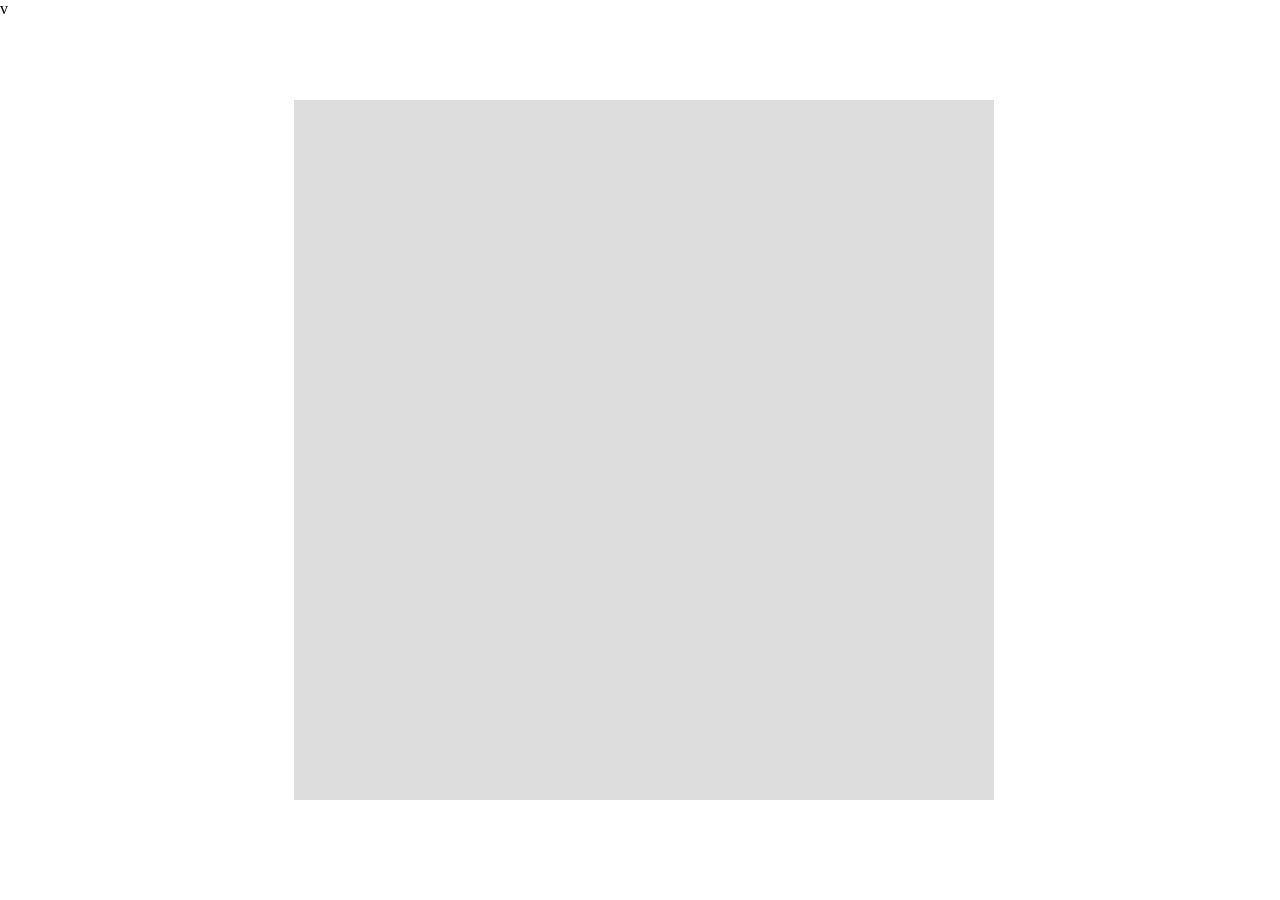
==== index.html @ 76c10694 "Update index.html" ====
v<!DOCTYPE HTML>

<html>

<head>

<meta http-equiv="Content-Type" content="text/html; charset=UTF-8">
<title>Canva</title>

<link rel="stylesheet" href="style.css">


</head>


<body>
<canvas id="canvas_plot" height="700" width="700"></canvas>


<script src="./index.js">



<p><a href=" https://msiter.ru/references/html5-canvas/shadowcolor">Рисование.</a></p>
 </script>
</body>

</html>
---- style.css ----
body
{
margin:0;
display:flex;

}
#canvas_plot
{
margin:auto;
background:#dddddd;
}
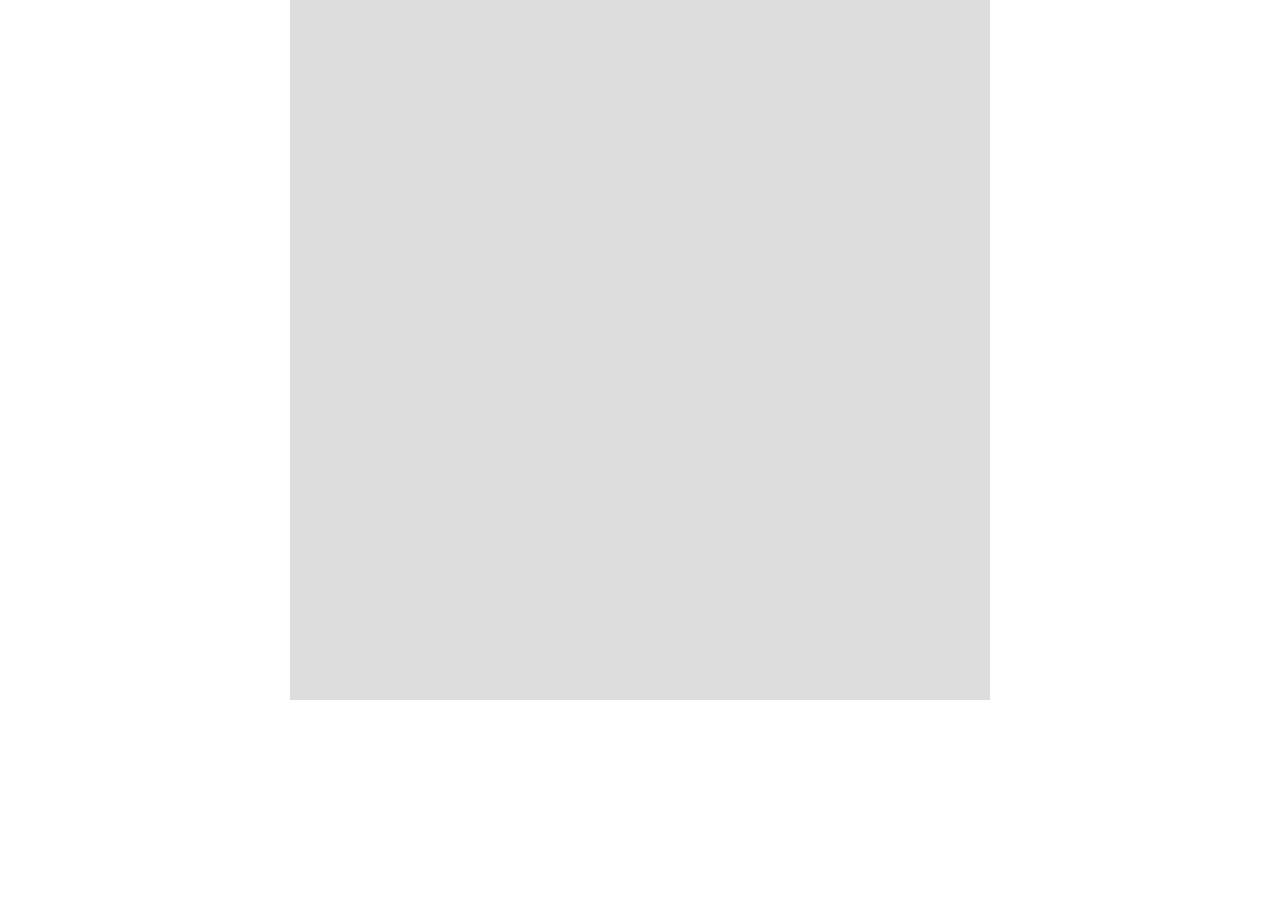
==== commit 1f55c735: "Update index.html" ====
--- a/index.html
+++ b/index.html
@@ -1,4 +1,4 @@
-v<!DOCTYPE HTML>
+<!DOCTYPE HTML>
 
 <html>
 
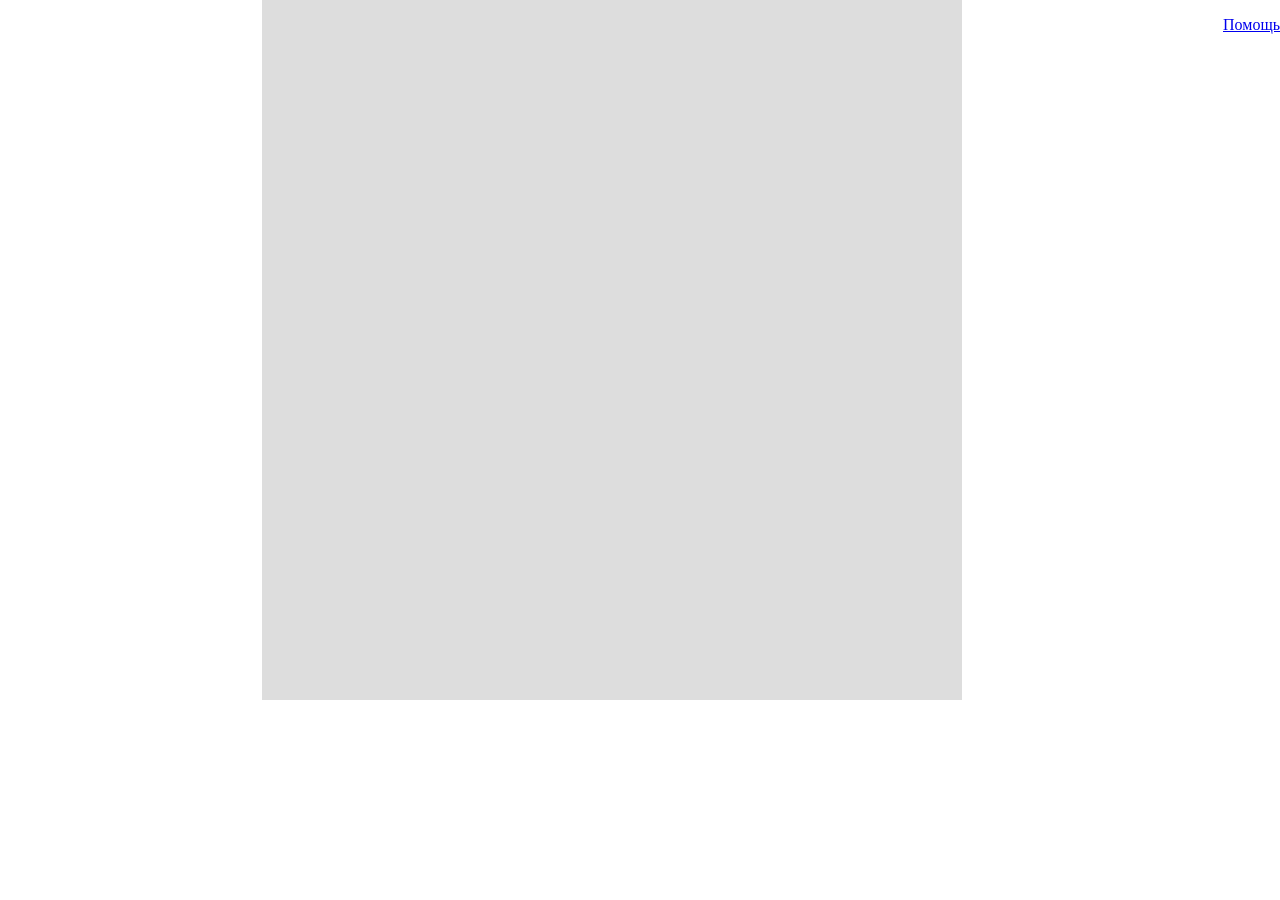
==== commit d237d4e9: "Update index.html" ====
--- a/index.html
+++ b/index.html
@@ -17,12 +17,11 @@
 <canvas id="canvas_plot" height="700" width="700"></canvas>
 
 
-<script src="./index.js">
+<script src="./index.js"></script>
 
+<p><a href="https://msiter.ru/references/html5-canvas/">Помощь</a></p>
 
-
-<p><a href=" https://msiter.ru/references/html5-canvas/shadowcolor">Рисование.</a></p>
- </script>
+ 
 </body>
 
 </html>
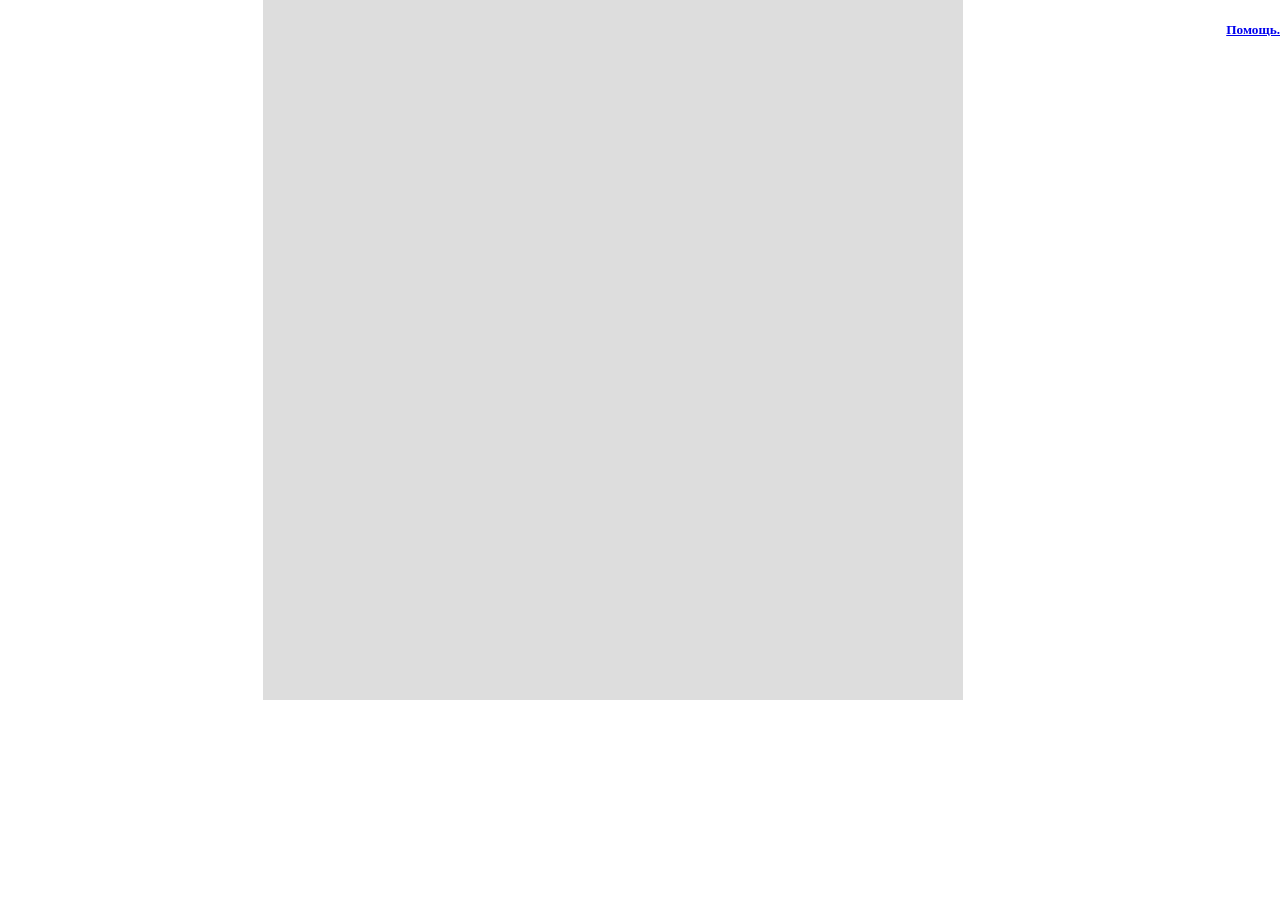
==== commit ad4fa813: "Update index.html" ====
--- a/index.html
+++ b/index.html
@@ -19,8 +19,7 @@
 
 <script src="./index.js"></script>
 
-<p><a href="https://msiter.ru/references/html5-canvas/">Помощь</a></p>
-
+<h5><a href="https://html-css-js.com/">Помощь.</a></h5>
  
 </body>
 
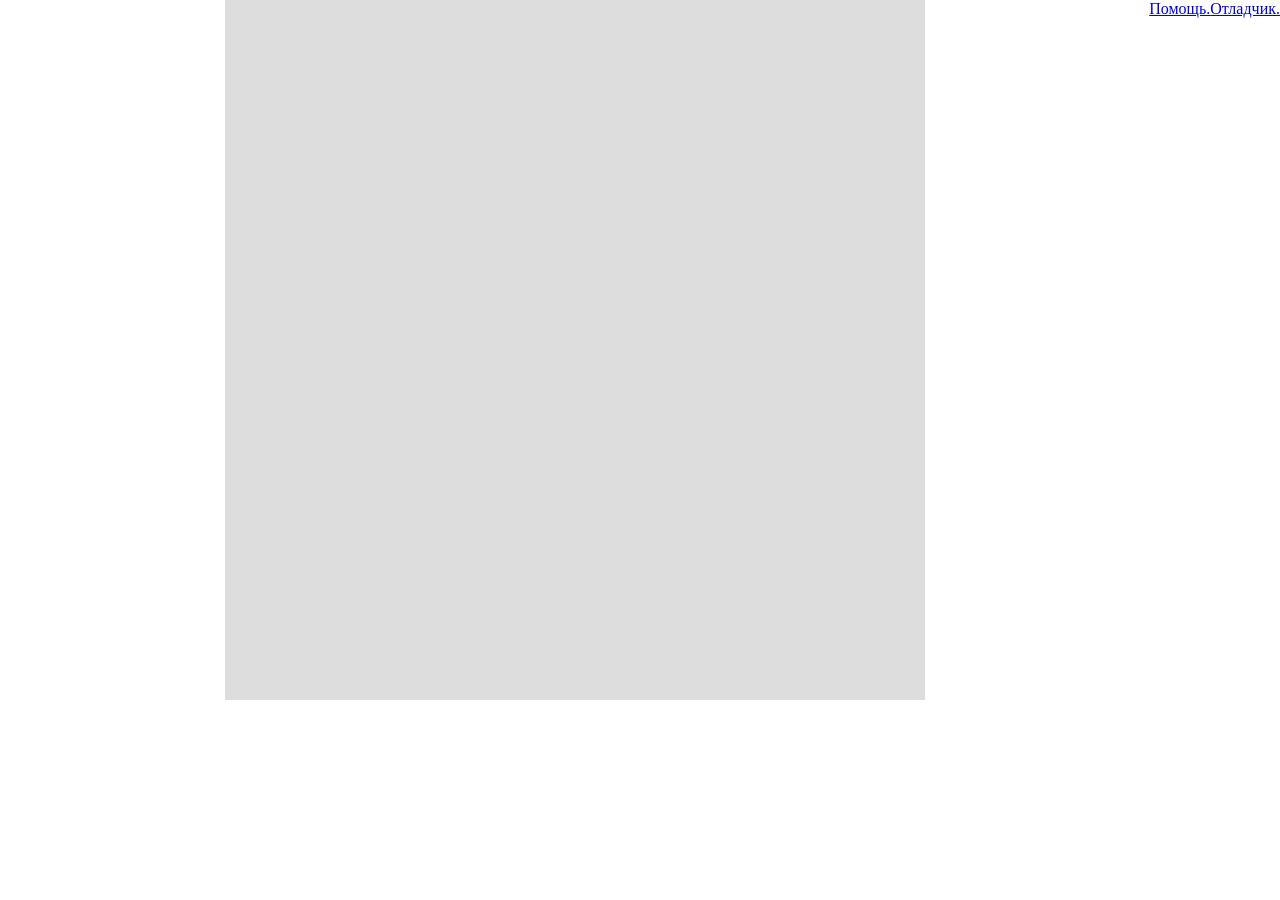
==== commit 73d50cd2: "Update index.html" ====
--- a/index.html
+++ b/index.html
@@ -19,8 +19,8 @@
 
 <script src="./index.js"></script>
 
-<h5><a href="https://html-css-js.com/">Помощь.</a></h5>
- 
+<a href="https://msiter.ru/references/html5-canvas/shadowcolor">Помощь.</a>
+<a href="https://jsitor.com/">Отладчик.</a>
 </body>
 
 </html>
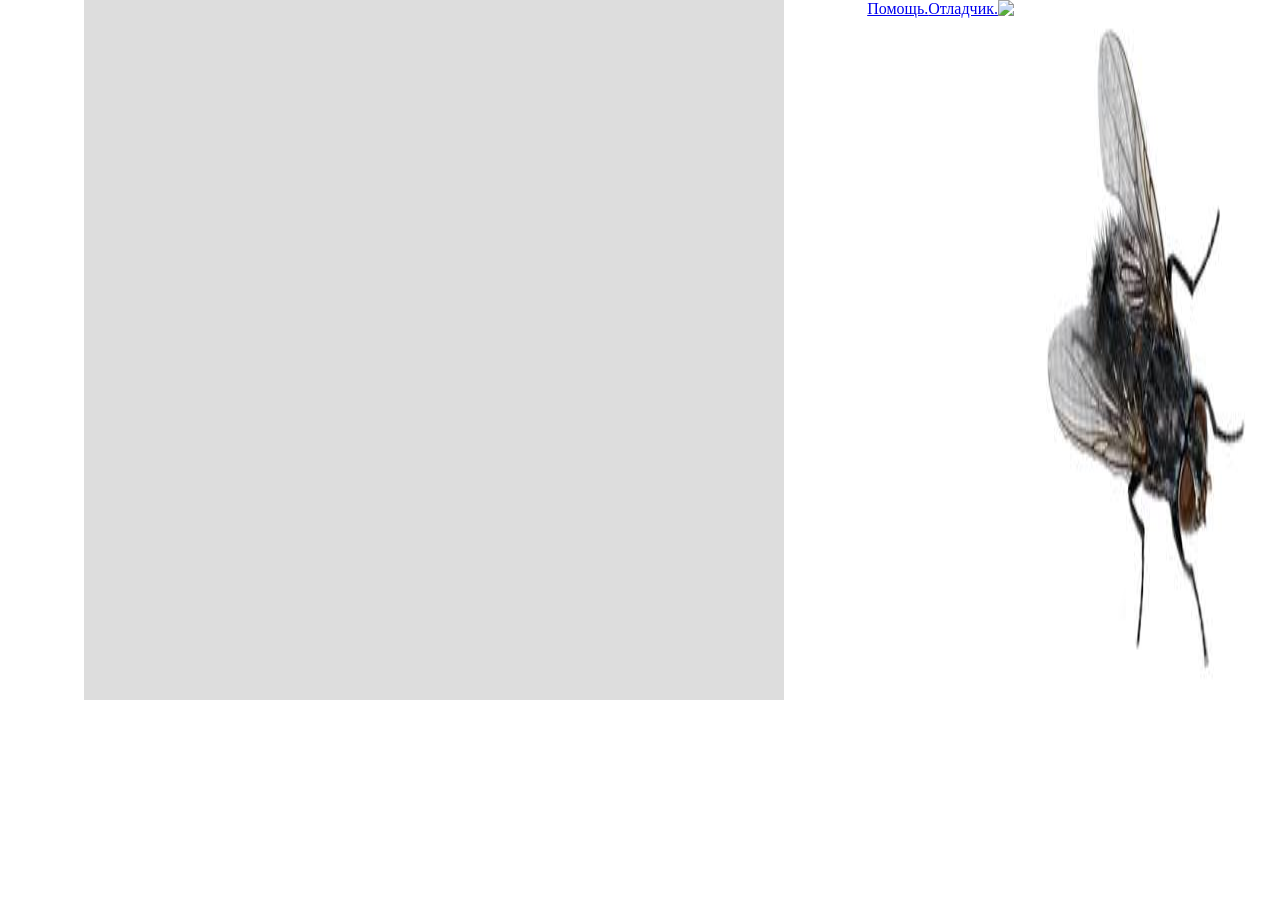
==== commit 71554719: "Update index.html" ====
--- a/index.html
+++ b/index.html
@@ -20,7 +20,43 @@
 <script src="./index.js"></script>
 
 <a href="https://msiter.ru/references/html5-canvas/shadowcolor">Помощь.</a>
+  
 <a href="https://jsitor.com/">Отладчик.</a>
 </body>
 
+<img id="myImg" src="https://www.spriters-resource.com/resources/sheet_icons/159/162083.gif?updated=1632066262" style="position: relative">
+	<img id="myImg1" src="[data-uri]" style="position: relative">
+</p>
+	<script>
+		var cat = document.querySelector("img");
+var angle = 0, lastTime = null;
+function animate(time) {
+if (lastTime != null)
+angle += (time - lastTime) * 0.001;
+lastTime = time;
+cat.style.top = (Math.sin(angle) * 0) + "px";
+cat.style.left = (Math.cos(angle) * 1000) + "px";
+requestAnimationFrame(animate);
+}
+
+var button = document.querySelector("button");
+button.addEventListener("click", function() {
+alert("А муха тоже вертолёт, но без коробки передач, а по стене ползёт пельмень, и все коленки в огурцах, он деревянный, как кирпич, он волосатый, как трамвай, а это песня про любовь, и ты её не забывай!");
+});
+
+document.getElementById('myImg').onclick = myFunction;
+
+function myFunction() {
+  alert("Бзззз");
+}
+
+
+requestAnimationFrame(animate);
+
+
+
+
+
+	</script>
+  
 </html>
